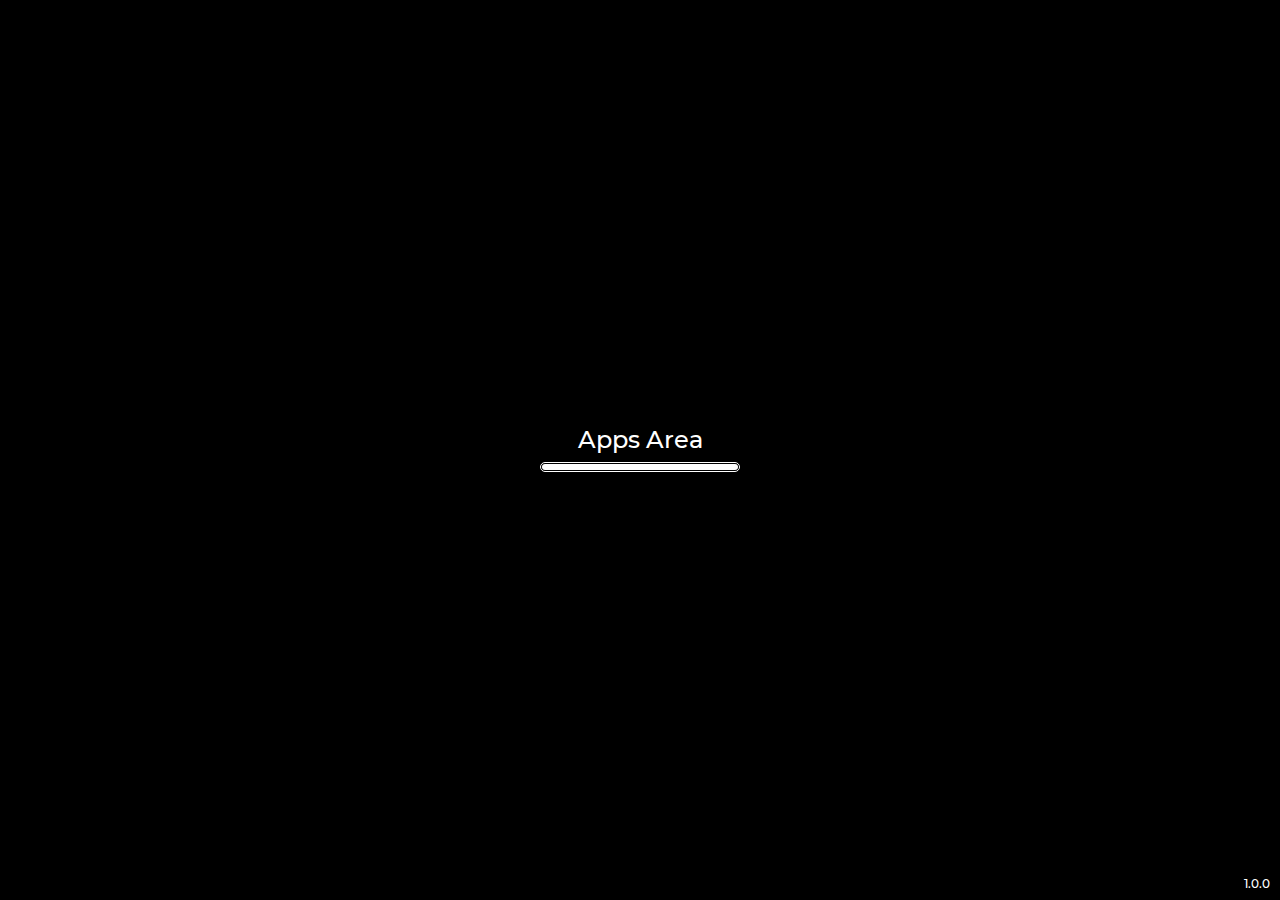
==== index.html @ cc194bac "Add files" ====
<!DOCTYPE html>

<html lang="en" dir="ltr">
	<head>
		<!-- title -->
		<title>Apps Area</title>

		<!-- init -->
		<meta http-equiv="Content-type" content="text/html;charset=UTF-8" />
		<meta name="viewport" content="width=device-width, height=device-height, initial-scale=1.0, maximum-scale=1, user-scalable=0" />
		<meta name="apple-mobile-web-app-capable" content="yes" />
		<meta name="apple-mobile-web-app-status-bar-style" content="default" />
		<meta name="format-detection" content="telephone=no" />
		<meta name="mobile-web-app-capable" content="yes" />

		<link rel="manifest" href="./manifest.json" />

		<link rel="icon" type="image/png" sizes="120x120" href="app/images/icon_120x120.png" />
		<link rel="icon" type="image/png" sizes="152x152" href="app/images/icon_152x152.png" />
		<link rel="icon" type="image/png" sizes="180x180" href="app/images/icon_180x180.png" />

		<link rel="apple-touch-icon-precomposed" sizes="120x120" href="app/images/icon_120x120.png" />
		<link rel="apple-touch-icon-precomposed" sizes="152x152" href="app/images/icon_152x152.png" />
		<link rel="apple-touch-icon-precomposed" sizes="180x180" href="app/images/icon_180x180.png" />

		<link rel="apple-touch-startup-image" href="app/images/splash_320x460.png" media="(device-width: 320px)" />
		<link
			rel="apple-touch-startup-image"
			href="app/images/splash_640x920.png"
			media="(device-width: 320px) and (-webkit-device-pixel-ratio: 2)"
		/>
		<link
			rel="apple-touch-startup-image"
			href="app/images/splash_640x1096.png"
			media="(device-width: 320px) and (device-height: 568px) and (-webkit-device-pixel-ratio: 2)"
		/>
		<link rel="apple-touch-startup-image" href="app/images/splash_768x1004.png" media="(device-width: 768px) and (orientation: portrait)" />
		<link rel="apple-touch-startup-image" href="app/images/splash_748x1024.png" media="(device-width: 768px) and (orientation: landscape)" />
		<link
			rel="apple-touch-startup-image"
			href="app/images/splash_1536x2008.png"
			media="(device-width: 768px) and (orientation: portrait) and (-webkit-device-pixel-ratio: 2)"
		/>
		<link
			rel="apple-touch-startup-image"
			href="app/images/splash_2048x1496.png"
			media="(device-width: 768px) and (orientation: landscape) and (-webkit-device-pixel-ratio: 2)"
		/>

		<script src="serviceWorker.js"></script>

		<link href="spa/system/spa.css" rel="stylesheet" />
		<script src="spa/system/spa.js"></script>

		<link href="app/main/main.css" rel="stylesheet" />
		<script src="app/main/main.js"></script>
	</head>

	<body></body>
</html>
---- spa/system/spa.css ----
html, body, table, tbody, td, tr, select, input, textarea
{
    margin: 0;
    padding: 0;
    border: 0;
    outline: 0;
    vertical-align: baseline;
    background: transparent;

	touch-callout: none;
	tap-highlight-color: rgba(0,0,0,0);

	-webkit-user-select: none;
	user-select: none;

	overscroll-behavior-x: none;
}

html
{
	position: absolute;
	width: 100%;
	height: 100%;
	direction: ltr;
}

body 
{
	position: fixed;
	width: 100%;
	height: 100%;
	cursor: default;

	color: #000000;
	background-color: #ffffff;

	font-size: 12px;
	font-family: sans-serif, Helvetica;
	line-height: 1.0;

	overflow: hidden;
	
	display: table;
    border-spacing: 0;
}

 
textarea
{
	resize: none;
}

img[typeof]
{
	pointer-events: none;
	touch-callout: none;
}

select
{
	border: transparent;
	background-color: transparent;
	text-overflow: ellipsis;
	white-space: nowrap;

	font-size: 100%;
	font-weight: bold;
	
	height: 25px;
	width: 200%;
	margin-left: -1px;
}

iframe
{
	border: 0px;
}

select:focus 
{
	outline: none;
}

a,
a:link,
a:visited,
a:hover,
a:active
{
	text-decoration: none;
	tap-highlight-color: rgba(0,0,0,0);
}

.repaint
{
	border-top: 1px solid transparent;
}

#scale
{
	width: 1px;
	height: 1px;
	position: absolute;
	left: 50%;
	top: 50%;

	transform-origin: 0 0;
}

*[contenteditable]
{
	outline: none;
}

input
{
	background-color: #ffffff;
	border-radius: 3px;
	padding: 3px;
	transform: translateZ(0px);
	-webkit-user-select: text;
	user-select: text;
	box-sizing: border-box;
}

input[type='text'],
input[type='password']
{
	resize: none;
	font-size: inherit;
}

input:focus
{
	outline: none;
	box-shadow: 0px 0px 1px 1px #4189c3;
	-webkit-appearance: none;
}

ul, ol
{
	margin: 0px;
	margin-left: 10px;
	padding: 0px;
	padding-left: 10px;
}

html[dir="rtl"] ul, ol
{
	direction: rtl;
}

html[dir="rtl"] input
{
	transform: scaleX(-1);
	direction: rtl;
	text-align: right;
}

html[dir="rtl"]
{
	transform: scaleX(-1);
}

html[dir="rtl"] *[data-string]
{
	transform: scaleX(-1);
	direction: rtl;
}

html[dir="rtl"] *[data-image]
{
	transform: scaleX(-1);
	direction: rtl;
}

html[dir="rtl"] *[data-video]
{
	transform: scaleX(-1);
	direction: rtl;
}


#main
{
	display: inline-block;
	position: absolute;
	width: inherit;
	height: inherit;
}


.str
{
	display: contents;
}

.str_bold
{
	font-weight: bold;
}

.str_italic
{
	font-style: italic;
}

.str_white
{
	color: #ffffff;
}

.str_black
{
	color: #000000;
}

.str_red
{
	color: #ff0000;
}

.str_green
{
	color: #00ff00;
}

.str_blue
{
	color: #0000ff;
}

.str_link
{
	display: inline-block;
	font-weight: bold;
	color: #999999;
	text-decoration: underline;
}

.str_link[isPressed = 'true']
{
	color: #ffffff;
	background-color: #aaaaaa;
}
---- app/main/main.css ----
:root
{
    --color_view_bg: #efefef;

    --color_title: #000000;
    --color_subtitle: #aaaaaa;
    --color_text: #000000;
    --color_description: #aaaaaa;

    --color_0_regular: #ffffff;
    --color_0_pressed: #eeeeee;
    --color_0_selected: #eeeeee;
    --color_0_disabled: #dddddd;

    --color_1_regular: #000000;
    --color_1_pressed: #555555;
    --color_1_selected: #555555;
    --color_1_disabled: #999999;

    --color_3_regular: #EA1580;
    --color_3_pressed: #d10360;
    --color_3_selected: #d10360;
    --color_3_disabled: #a10340;
}

@font-face {
    font-family: 'Monteserrat';
    font-weight: normal;
    font-style: normal;
    src: url('./../fonts/montserrat/Montserrat-Medium.ttf');
}

html
{
    transition: transform 0.3s ease 0s;
}

body
{
    font-family: Monteserrat;
    font-size: 12px;
}



.str-ar
{
    font-family: Quran;
}

.str-en
{
    font-family: Monteserrat;
}



.spinner
{
    background-image: url('./images/spinner.png');
}

.spinner_container
{
    background-color: #ffffffbb;
    z-index: 3;
}


.view_splash
{
    display: flex;
    justify-content: center;
    align-items: center;
    flex-direction: column;
    width: 100%;
    height: 100%;
    /* background-image: linear-gradient(#FE8906 0%, #FFB260 100%); */
    /* background-image: radial-gradient(circle, #FFB260 35%, #FE8906 100%); */
    background-size: cover;
    background-color: #000000;
    position: absolute;
    z-index: 1;
    color: #ffffff;
}

.view_splash_text
{
    font-size: 200%;
}

.view_splash_version
{
    font-size: 100%;
    position: absolute;
    bottom: 10px;
    right: 10px;
}

.view_splash_progressbar
{
	width: 200px;
	height: 10px;

	border-radius: 50px;
	
	background-color: transparent;
	border: 1px solid #ffffff;

    margin-top: 10px;

    padding: 1px;
    box-sizing: border-box;
}

.view_splash_progressbar_value
{
	width: 0%;
	height: 100%;
	position: relative;
	
	border-radius: 50px;

	background-color: #ffffff;
}

.view_splash_progressbar_value[isAnimated = 'true']
{
	transition: width 0.3s ease 0s;
}


*[state = 'showWithAnimation']
{
    transition: opacity 0.3s ease 0s;
    opacity: 1;
}

*[state = 'hideWithAnimation']
{
    transition: opacity 0.3s ease 0s;
    opacity: 0;
}

*[state = 'showWithoutAnimation']
{
    opacity: 1;
}

*[state = 'hideWithoutAnimation']
{
    opacity: 0;
}
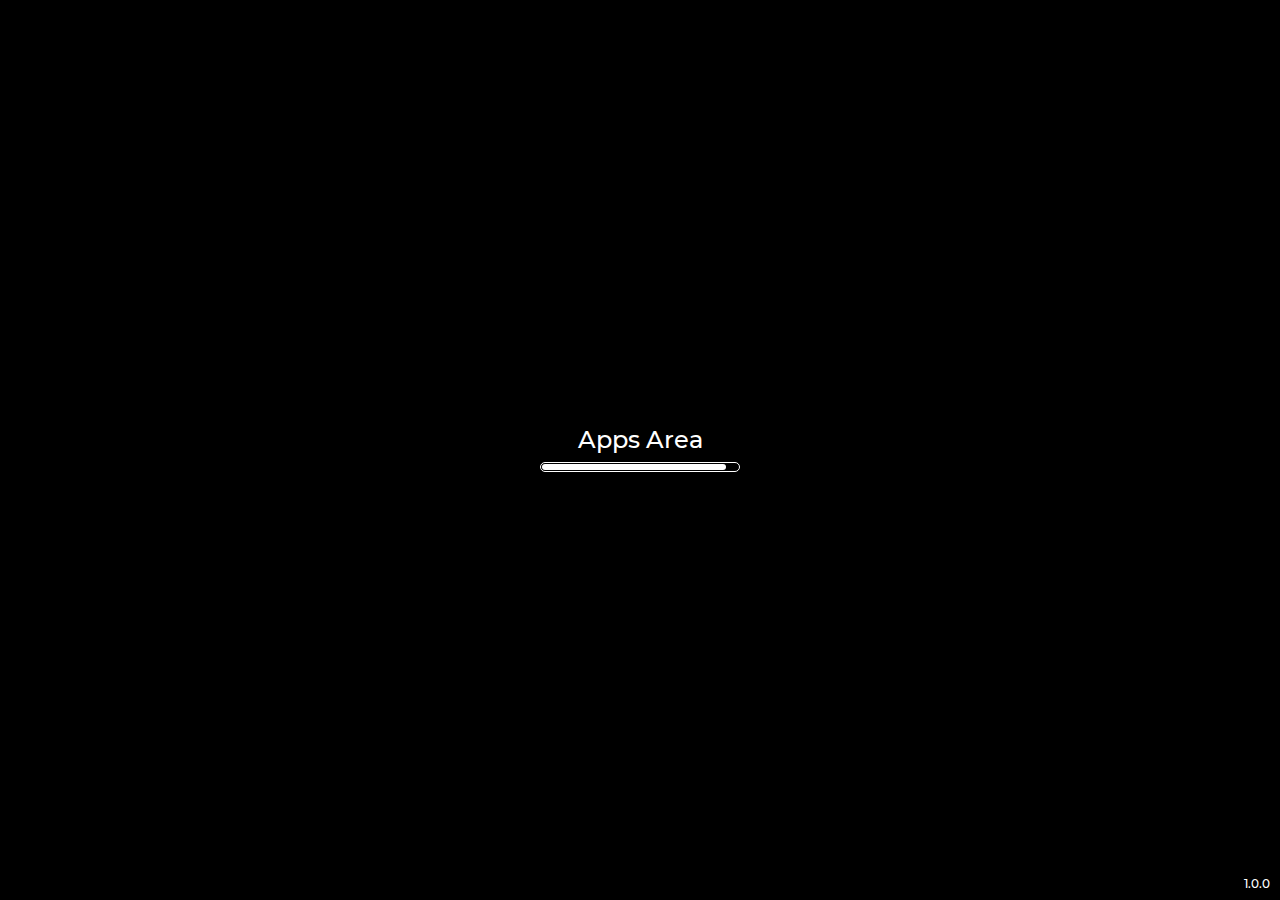
==== commit d9795600: "Fix names" ====
(no text change in the page or its own stylesheets)
